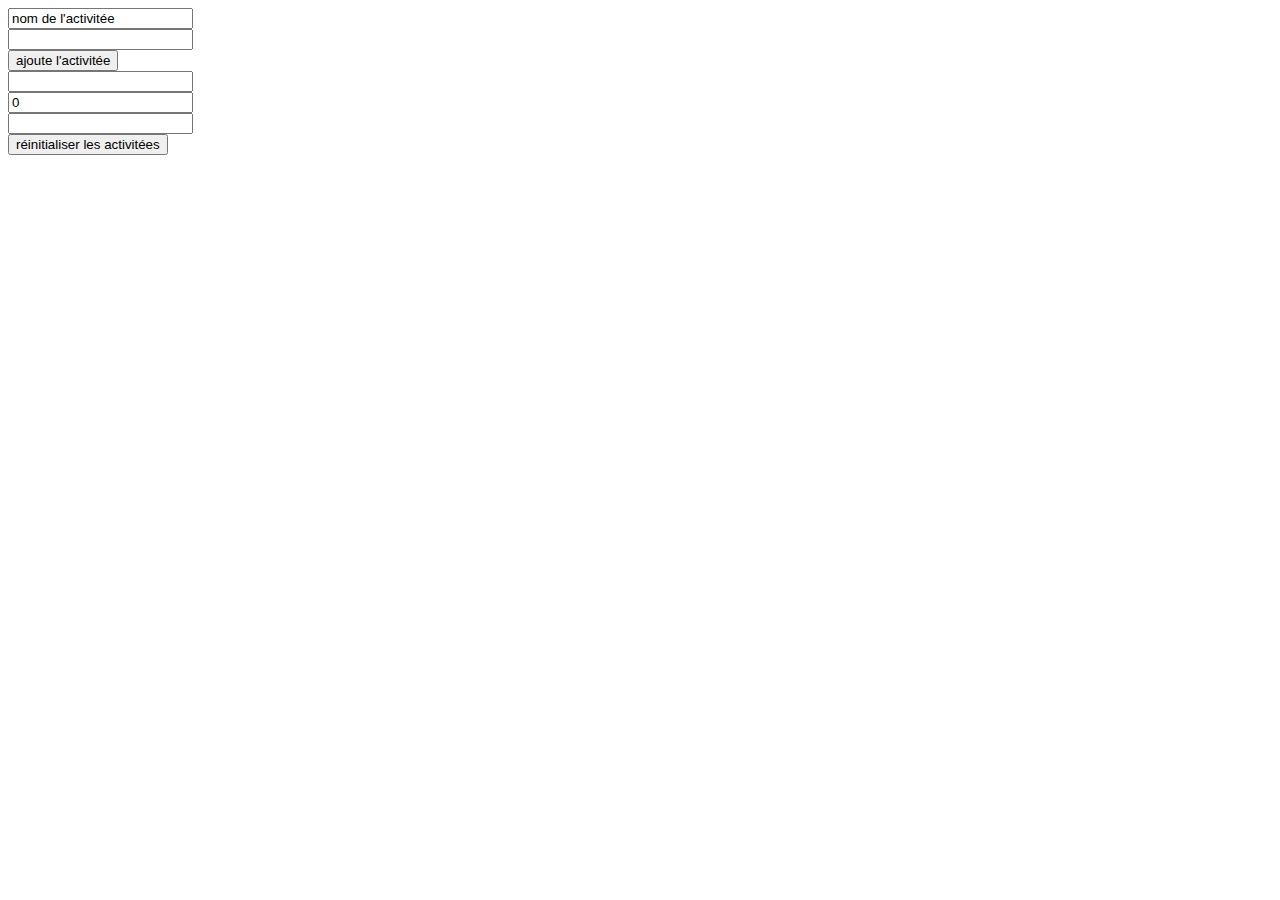
==== projetPerso.html @ 32cf23e4 "Create projetPerso.html" ====
<!DOCTYPE html>
<html lang="fr">
<head>
    <meta charset="UTF-8">
    <title>temps de sport</title>
    <script src="js/projetPerso.js"></script>
    <link rel="stylesheet" type="text/css" href="css/projetPerso.css"\>
</head>
    <form name="ajouterSport">
        <input type="text" name="nonActivite" value="nom de l'activitée"><br>
        <input type="number" name="tempsActivite" value="temps d'activitée"><br>
        <input type="button" value="ajoute l'activitée" onclick="ajouterActivite();"><br>
    </form>
    <form name="affichageSport">
        <input type="text" name="activiteAjoute"><br>
        <input type="text" name="tempsTotalActivite" value="0"><br>
        <input type="text" name="toutesActivites"><br>
    </form>
    <input type="button" value="réinitialiser les activitées" onclick="reset();">
</body>
</html>
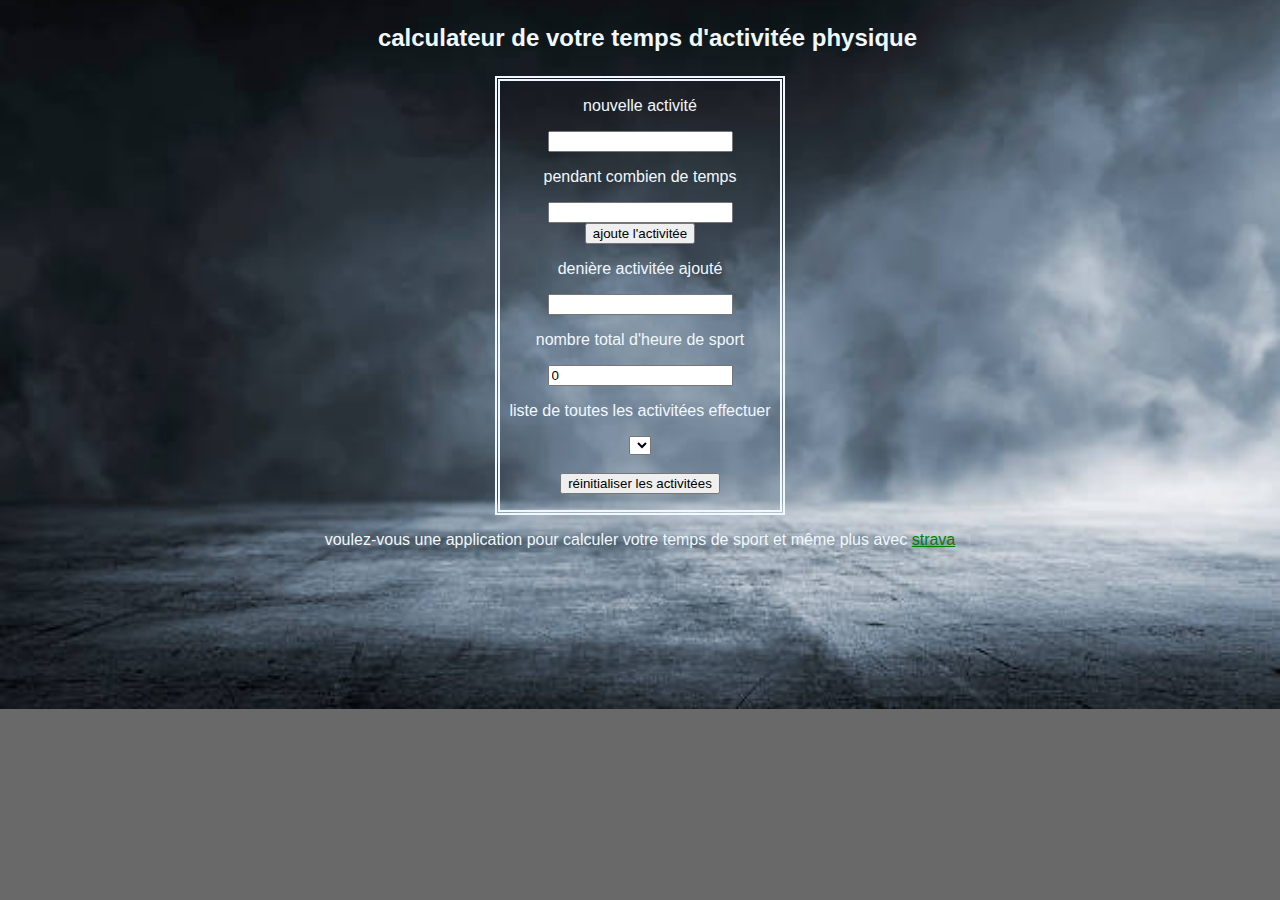
==== commit 3e2bcab5: "Add files via upload" ====
--- a/projetPerso.html
+++ b/projetPerso.html
@@ -1,142 +1,36 @@
-<!DOCTYPE html>
-<html lang="fr">
-<head>
-    <meta charset="UTF-8">
-    <title>temps de sport</title>
-    <script src="js/projetPerso.js"></script>
-    <link rel="stylesheet" type="text/css" href="css/projetPerso.css"\>
-</head>
-    <form name="ajouterSport">
-        <input type="text" name="nonActivite" value="nom de l'activitée"><br>
-        <input type="number" name="tempsActivite" value="temps d'activitée"><br>
-        <input type="button" value="ajoute l'activitée" onclick="ajouterActivite();"><br>
-    </form>
-    <form name="affichageSport">
-        <input type="text" name="activiteAjoute"><br>
-        <input type="text" name="tempsTotalActivite" value="0"><br>
-        <input type="text" name="toutesActivites"><br>
-    </form>
-    <input type="button" value="réinitialiser les activitées" onclick="reset();">
-</body>
-</html>
-
-
-
-
-
-
-
-
-
-
-
-
-
-
-
-
-
-
-
-
-
-
-
-
-
-
-
-
-
-
-
-
-
-
-
-
-
-
-
-
-
-
-
-
-
-
-
-
-
-
-
-
-
-
-
-
-
-
-
-
-
-
-
-
-
-
-
-
-
-
-
-
-
-
-
-
-
-
-
-
-
-
-
-
-
-
-
-
-
-
-
-
-
-
-
-
-
-
-
-
-
-
-
-
-
-
-
-
-
-
-
-
-
-
-
-
-
-
-
-
-
+<!DOCTYPE html>
+<html lang="fr">
+<head>
+    <meta charset="UTF-8">
+    <title>temps de sport</title>
+    <script src="js/projetPerso.js"></script>
+    <link rel="stylesheet" type="text/css" href="css/projetPerso.css"\>
+</head>
+<body onload="initialiserPage()">
+    <h3 id="sport"></h3>
+    <div id="cadre">
+    <form name="ajouterSport">
+        <p>nouvelle activité</p>
+        <input type="text" name="nomActivite">
+        <p>pendant combien de temps</p>
+        <input type="number" name="tempsActivite" value="temps d'activitée"><br>
+        <input type="button" value="ajoute l'activitée" onclick="ajouterActivite();"><br>
+    </form>
+    <form name="affichageSport">
+        <p>denière activitée ajouté</p>
+        <input type="text" name="activiteAjoute"><br>
+        <p>nombre total d'heure de sport</p>
+        <input type="text" name="tempsTotalActivite" value="0"><br>
+        <p>liste de toutes les activitées effectuer</p>
+        <label for="activite"> </label>
+        <select id="activite" name="touteActivite">
+
+        </select><br><br>
+    </form>
+    <input type="button" value="réinitialiser les activitées" onclick="reset();">
+    <p id="nomActivite"></p>
+    </div>
+    <p>voulez-vous une application pour calculer votre temps de sport et même plus avec <a href="https://www.strava.com/?hl=fr">strava</a> </p>
+</body>
+</html>
+
--- a/css/projetPerso.css
+++ b/css/projetPerso.css
@@ -0,0 +1,42 @@
+html, body {
+    text-align: center;
+    margin: 0;
+    padding: 0;
+}
+body {
+    background-color: dimgray;
+    font-family: Verdana, sans-serif;
+    font-size: 100%;
+    background-image: url(../img/background.jpg);
+    background-size: 100%;
+    background-repeat: no-repeat;
+    background-position: center;
+}
+h3 {
+    font-size: 150%;
+    color: aliceblue;
+    text-align: center;
+    padding-left: 15px;
+}
+#cadre{
+    border: thick double aliceblue;
+    width: calc(25% - (2*0.5%) - (2*1px) - (2*1%));
+    margin: auto;
+}
+p{
+    color: aliceblue;
+}
+a:link {
+    color: green;
+    text-decoration: underline;
+}
+a:visited {
+    color: lightblue;
+}
+a:hover {
+    color: red;
+    text-decoration: none;
+}
+a:active, a:focus {
+    color: red;
+}
